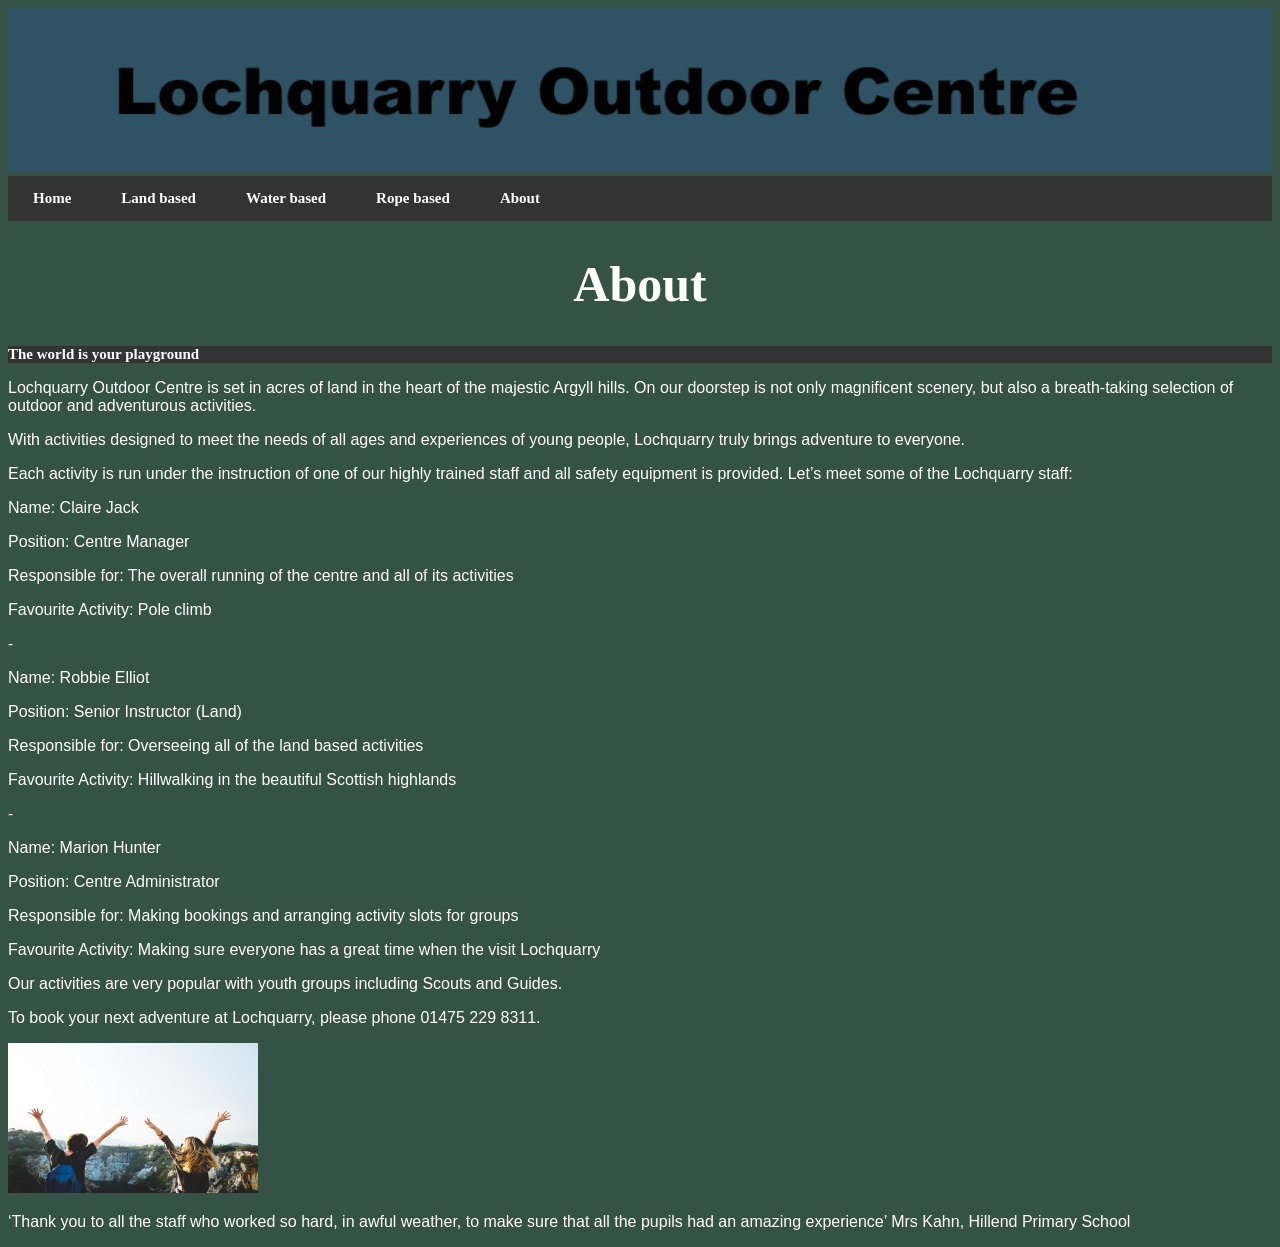
==== about.html @ 937b32cf "Add files via upload" ====
<!DOCTYPE html>


<html>


<Head>

<title> Lochquarry - Home</title>

<link rel="stylesheet" type="text/css" href="style.css" />

</Head>


<body>

<img src="Images/LQ3.png" alt="Lochquarry" style="width:100%;">

<ul>
  <li><a href="index.html">Home</a></li>
  <li><a href="land.html">Land based</a></li>
  <li><a href="water.html">Water based</a></li>
  <li><a href="rope.html">Rope based</a></li>
  <li><a href="about.html">About</a></li>
</ul>


<h1>About</h1>

<ul>
<li>The world is your playground</li>
</ul>

<p>Lochquarry Outdoor Centre is set in acres of land in the heart of the majestic Argyll hills. On our doorstep is not only magnificent scenery, but also a breath-taking selection of outdoor and adventurous activities. </p>
<p>With activities designed to meet the needs of all ages and experiences of young people, Lochquarry truly brings adventure to everyone. </p>
<p>Each activity is run under the instruction of one of our highly trained staff and all safety equipment is provided. Let’s meet some of the Lochquarry staff: </p>
<p>Name: Claire Jack </p>
<p>Position: Centre Manager </p>
<p>Responsible for: The overall running of the centre and all of its activities </p>
<p>Favourite Activity: Pole climb </p>
<p>- </p>
<p>Name: Robbie Elliot </p>
<p>Position: Senior Instructor (Land) </p>
<p>Responsible for: Overseeing all of the land based activities </p>
<p>Favourite Activity: Hillwalking in the beautiful Scottish highlands </p>
<p>- </p>
<p>Name: Marion Hunter </p>
<p>Position: Centre Administrator </p>
<p>Responsible for: Making bookings and arranging activity slots for groups</p> 
<p>Favourite Activity: Making sure everyone has a great time when the visit Lochquarry </p>
<p>Our activities are very popular with youth groups including Scouts and Guides. </p>
<p>To book your next adventure at Lochquarry, please phone 01475 229 8311.</p>

<img src="Images/Group.jpg" alt="Group picture">

<p>‘Thank you to all the staff who worked so hard, in awful weather, to make sure that all the pupils had an amazing experience’ Mrs Kahn, Hillend Primary School</p>



</body>


</html>
---- style.css ----
body{
background-color:#355247;
}

h1 { 
color: white;
text-align: center;
font-family : Ariel; 
font-size : 50px; 
font-weight : bold 
}

h2 { 
color: white;
font-family : Ariel; 
}

h4 { 
color: white;
font-family : Georgia; 
font-size : 20px; 
font-weight : bold 
}

p { 
color: white;
font-family : Arial; 
font-size : 16px; 
font-weight : regular 
}

ul { 
color: white;
font-family : Verdana; 
font-size : 15px; 
font-weight : bold 
}

ol { 
color: white;
font-family : Verdana; 
font-size : 15px; 
font-weight : bold 
}

ul {
  list-style-type: none;
  margin: 0;
  padding: 0;
  background-color: #333333;
  display: flex;
}

ul li a {
  display: block;
  color: white;
  padding: 14px 16px;
  text-decoration: none;
}

ul li a:hover {
  background-color: #111111;
}

table, th, td {
  border: 1px solid;
  color: white;
}

th, td {
  padding: 10px;
}

table {
  width: 100%;
}

a:link, a:visited {
  background-color: #333333;
  color: white;
  padding: 14px 25px;
  text-align: center;
  text-decoration: none;
  display: inline-block;
}

a:active {
  background-color: #333333;
}

a:hover {
  background-color: #111111;
}
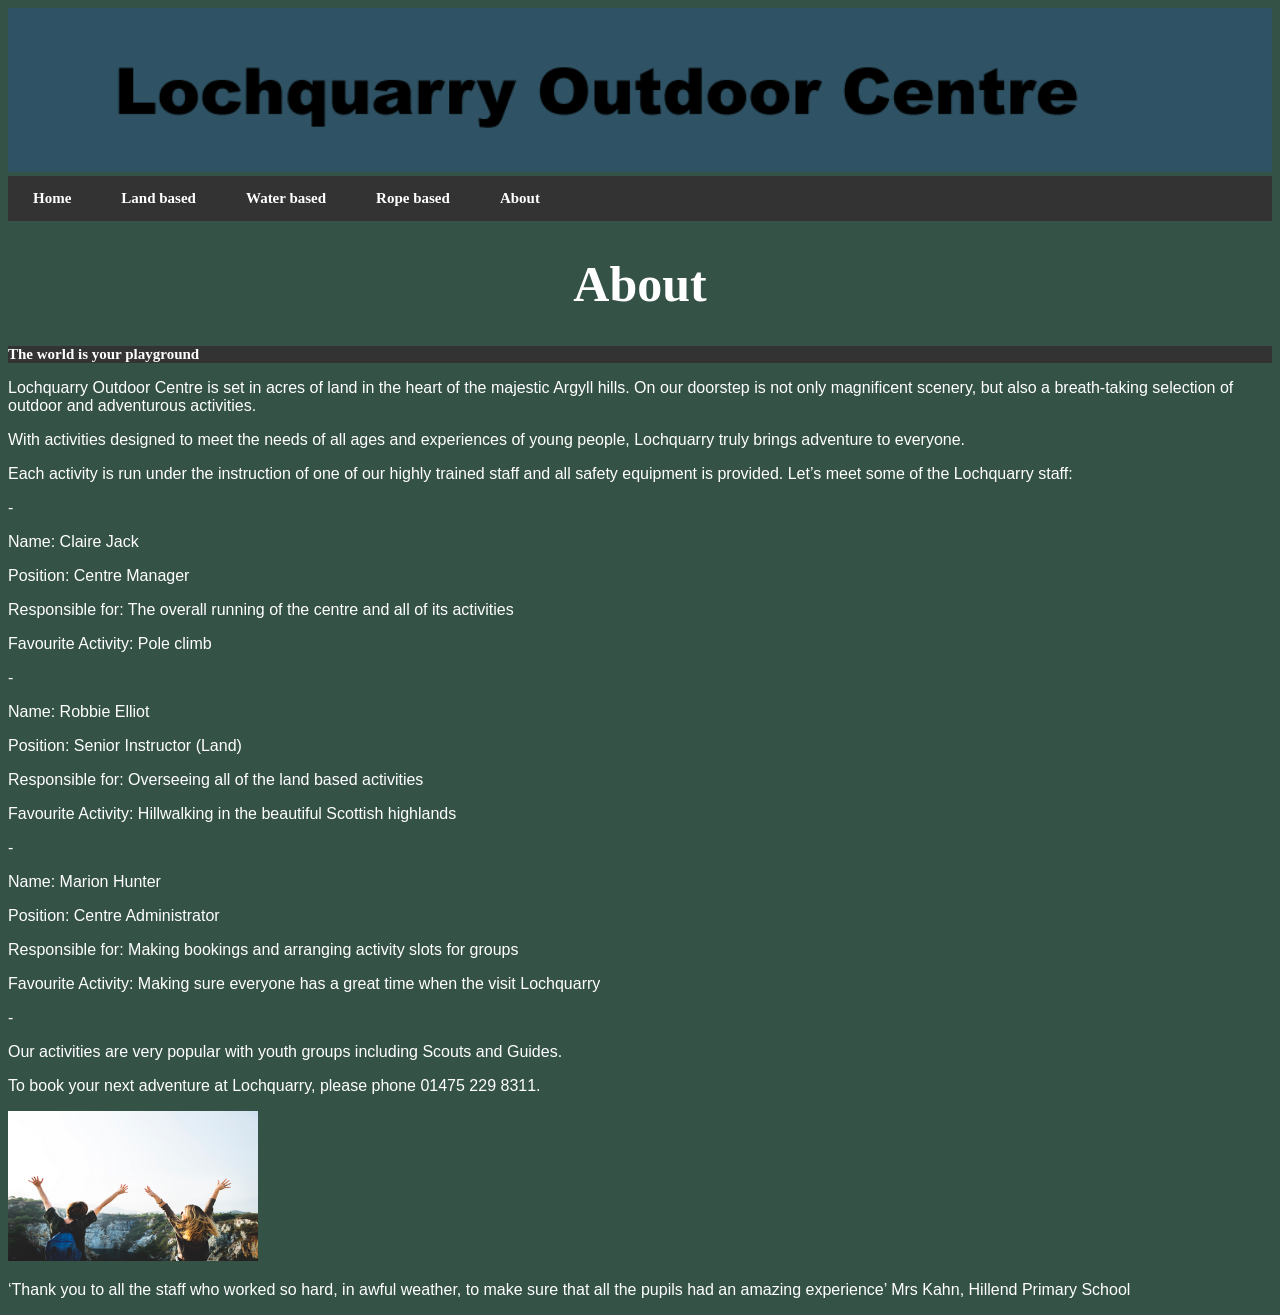
==== commit c8b38f53: "Update about.html" ====
--- a/about.html
+++ b/about.html
@@ -35,6 +35,9 @@
 <p>Lochquarry Outdoor Centre is set in acres of land in the heart of the majestic Argyll hills. On our doorstep is not only magnificent scenery, but also a breath-taking selection of outdoor and adventurous activities. </p>
 <p>With activities designed to meet the needs of all ages and experiences of young people, Lochquarry truly brings adventure to everyone. </p>
 <p>Each activity is run under the instruction of one of our highly trained staff and all safety equipment is provided. Let’s meet some of the Lochquarry staff: </p>
+  
+<div>
+<p>- </p>
 <p>Name: Claire Jack </p>
 <p>Position: Centre Manager </p>
 <p>Responsible for: The overall running of the centre and all of its activities </p>
@@ -49,6 +52,9 @@
 <p>Position: Centre Administrator </p>
 <p>Responsible for: Making bookings and arranging activity slots for groups</p> 
 <p>Favourite Activity: Making sure everyone has a great time when the visit Lochquarry </p>
+<p>- </p>
+</div>
+
 <p>Our activities are very popular with youth groups including Scouts and Guides. </p>
 <p>To book your next adventure at Lochquarry, please phone 01475 229 8311.</p>
 
@@ -61,4 +67,4 @@
 </body>
 
 
-</html>+</html>
